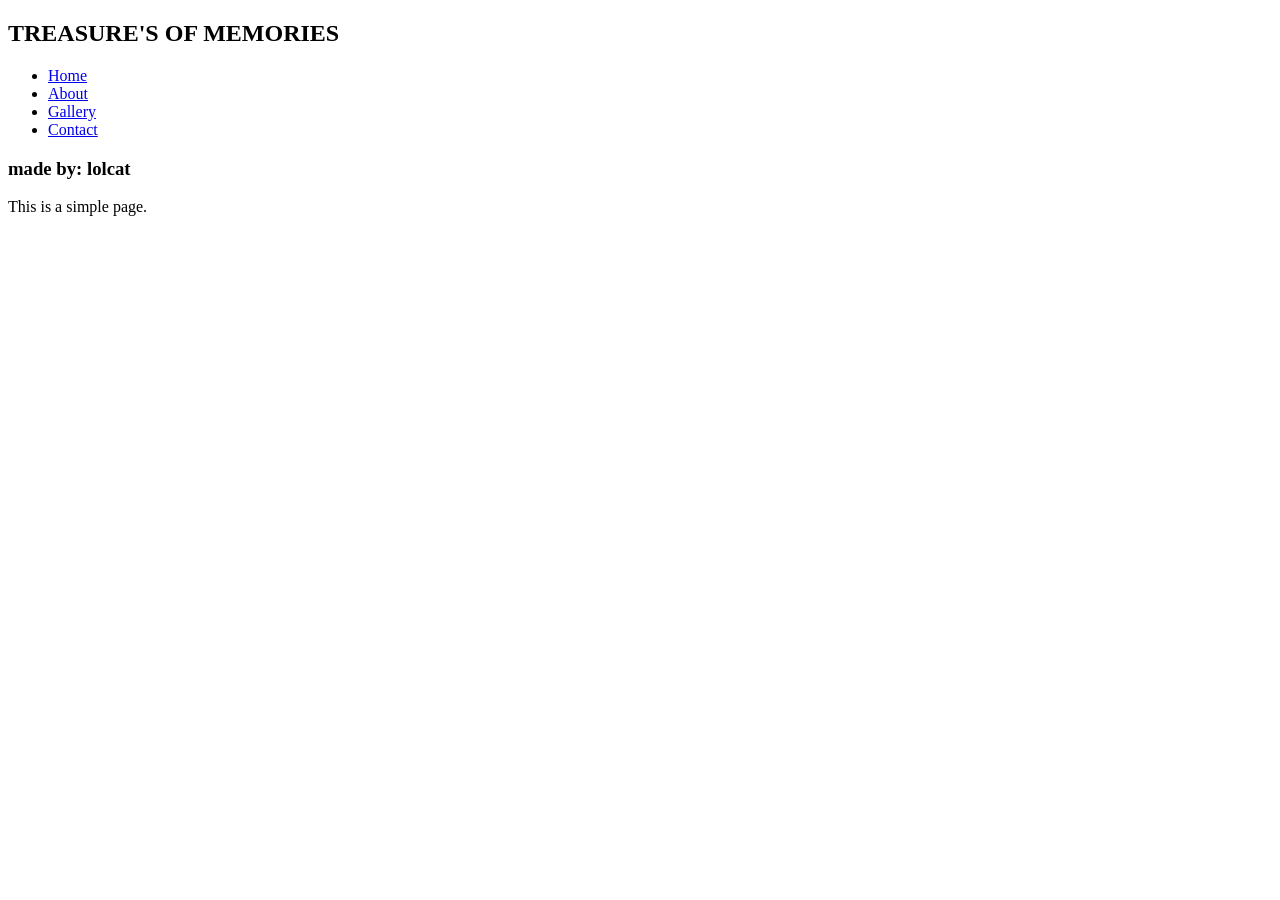
==== index.html @ 37697634 "Changed Diretory again" ====
<!DOCTYPE html>
<html lang="en">
<head>
  <meta charset="UTF-8">
  <meta name="viewport" content="width=device-width, initial-scale=1.0">
  <link rel="stylesheet" href="/my-project/css/style.css">
  <title>TREASURE'S OF MEMORIES</title>
</head>
<body>

  <nav class="navbar">
    <h1>TREASURE'S OF MEMORIES</h1>
    <ul>
      <li><a href="#">Home</a></li>
      <li><a href="#">About</a></li>
      <li><a href="#">Gallery</a></li>
      <li><a href="#">Contact</a></li>
    </ul>
  </nav>

  <h3>made by: lolcat</h3>
  <p>This is a simple page.</p>

</body>
</html>
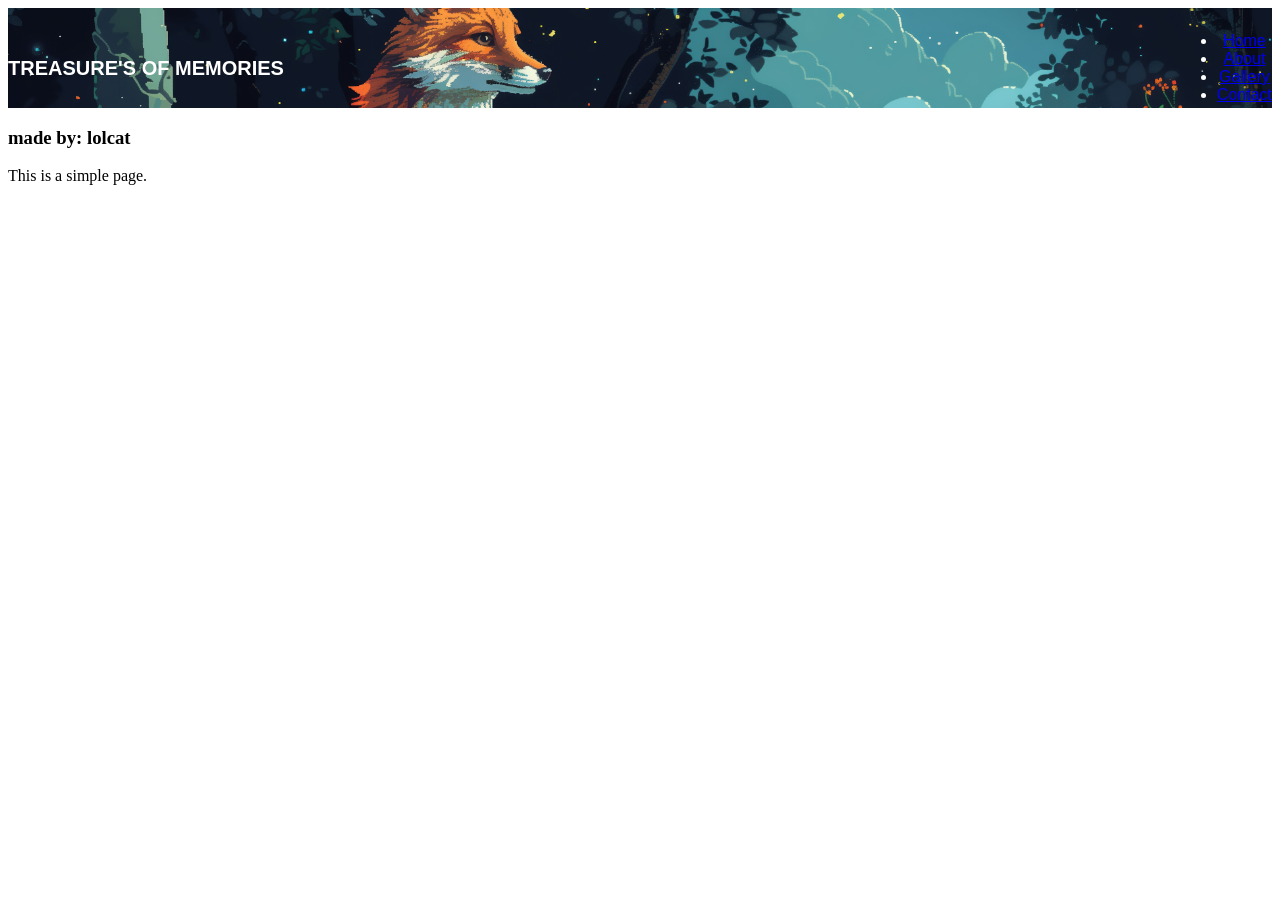
==== commit e15cd5a8: "Change Directory" ====
--- a/index.html
+++ b/index.html
@@ -3,7 +3,7 @@
 <head>
   <meta charset="UTF-8">
   <meta name="viewport" content="width=device-width, initial-scale=1.0">
-  <link rel="stylesheet" href="/my-project/css/style.css">
+  <link rel="stylesheet" href="my-project/css/style.css">
   <title>TREASURE'S OF MEMORIES</title>
 </head>
 <body>
--- a/my-project/css/style.css
+++ b/my-project/css/style.css
@@ -0,0 +1,20 @@
+.navbar {
+  background-image: url('/my-project/images/fox.jpg');
+  background-size: cover;
+  background-position: 70% 30%;
+  background-repeat: no-repeat;
+  height: 80px;        
+  width: 100%;
+  margin: 0;
+  color: white;
+  font-family: Arial, sans-serif;
+  text-align: center;
+  padding-top: 20px;
+  display: flex;
+  align-items: center;
+  justify-content: space-between;
+}
+.navbar h1 {
+  font-size: 20px;
+  margin: 0;
+}
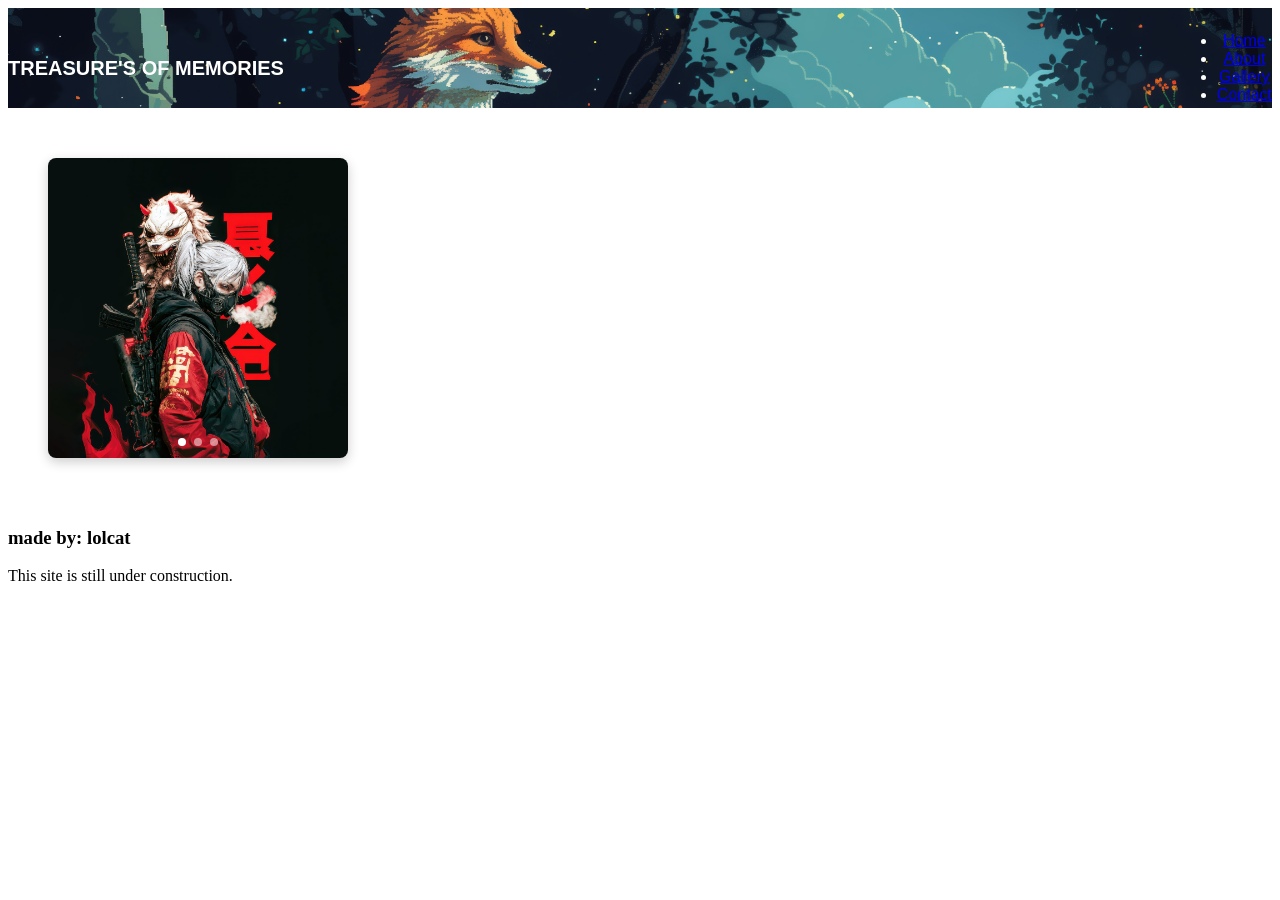
==== commit ffd1605c: "Added Sliding Picture Section" ====
--- a/index.html
+++ b/index.html
@@ -17,9 +17,26 @@
       <li><a href="#">Contact</a></li>
     </ul>
   </nav>
+  
+  <section class="hero-row">
+  <div class="square-carousel" id="squareCarousel">
+    <div class="carousel-track">
+      <img src="my-project/images/slide1.jpg" alt="Slide 1" class="slide active">
+      <img src="my-project/images/slide2.jpg" alt="Slide 2" class="slide">
+      <img src="my-project/images/slide3.jpg" alt="Slide 3" class="slide">
+    </div>
+    <div class="carousel-dots">
+      <span class="dot active" data-index="0"></span>
+      <span class="dot" data-index="1"></span>
+      <span class="dot" data-index="2"></span>
+    </div>
+  </div>
+</section>
 
   <h3>made by: lolcat</h3>
-  <p>This is a simple page.</p>
-
+  <p>This site is still under construction.</p>
+<script src="my-project/js/script.js"></script>
+</body>
+</html>
 </body>
 </html>
--- a/my-project/css/style.css
+++ b/my-project/css/style.css
@@ -1,5 +1,5 @@
 .navbar {
-  background-image: url('/my-project/images/fox.jpg');
+  background-image: url('../images/fox.jpg');
   background-size: cover;
   background-position: 70% 30%;
   background-repeat: no-repeat;
@@ -17,4 +17,66 @@
 .navbar h1 {
   font-size: 20px;
   margin: 0;
+}
+
+.hero-row {
+  width: 100%;
+  min-height: 400px;       /* controls the vertical space of this row */
+  display: flex;
+  align-items: center;     /* centers the square vertically in this row */
+  justify-content: flex-start; /* pushes it to the left */
+  padding: 0 40px;
+  box-sizing: border-box;
+}
+
+.square-carousel {
+  position: relative;
+  width: 300px;
+  height: 300px;
+  overflow: hidden;
+  border-radius: 8px;
+  box-shadow: 0 4px 12px rgba(0, 0, 0, 0.2);
+}
+
+.carousel-track {
+  width: 100%;
+  height: 100%;
+  position: relative;
+}
+
+.slide {
+  position: absolute;
+  top: 0;
+  left: 0;
+  width: 100%;
+  height: 100%;
+  object-fit: cover;
+  opacity: 0;
+  transition: opacity 1s ease-in-out;
+}
+
+.slide.active {
+  opacity: 1;
+}
+
+.carousel-dots {
+  position: absolute;
+  bottom: 12px;
+  left: 50%;
+  transform: translateX(-50%);
+  display: flex;
+  gap: 8px;
+}
+
+.dot {
+  width: 8px;
+  height: 8px;
+  border-radius: 50%;
+  background: rgba(255, 255, 255, 0.5);
+  cursor: pointer;
+  transition: background 0.3s;
+}
+
+.dot.active {
+  background: #fff;
 }
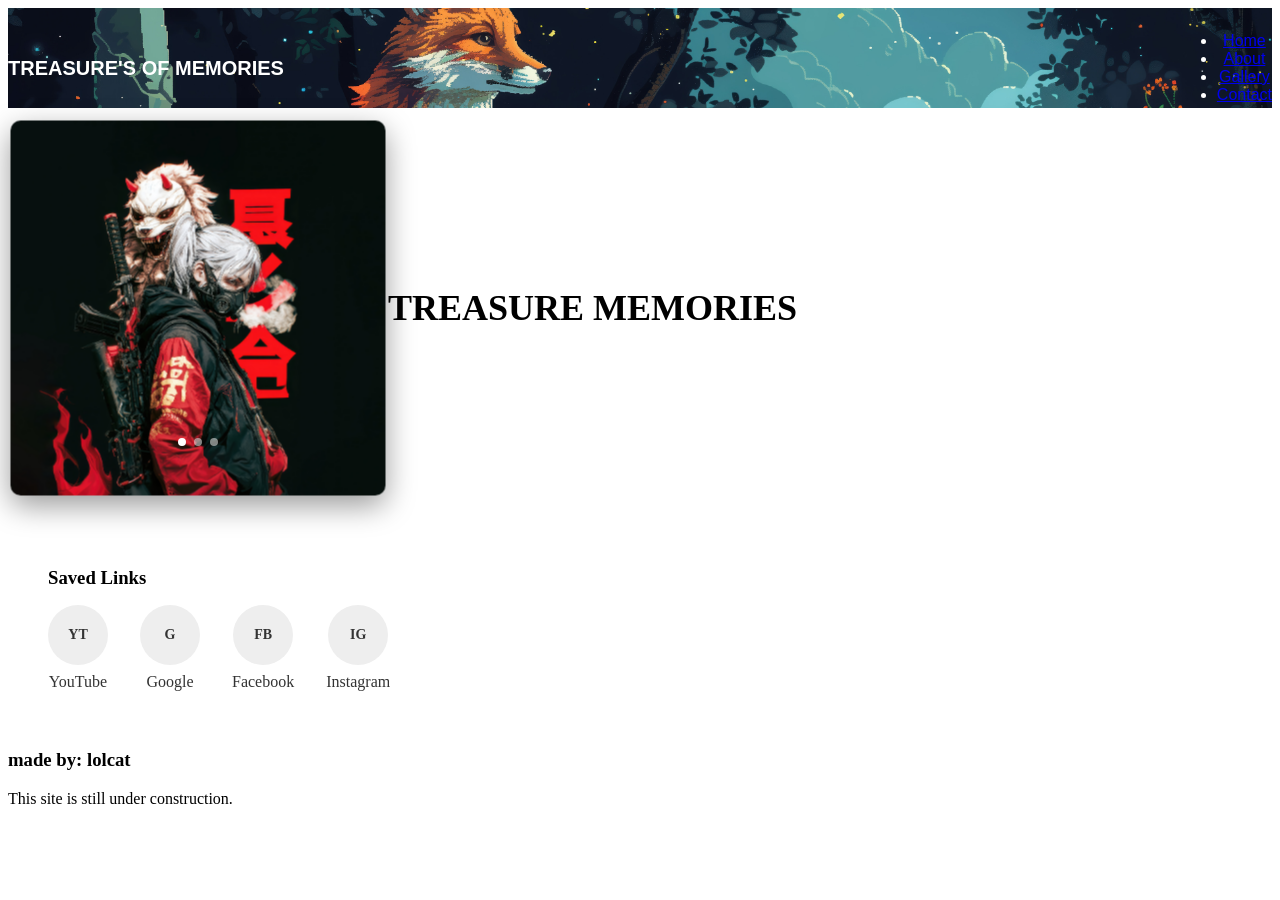
==== commit 0d7ff4dd: "Add Phone Resposiveness" ====
--- a/index.html
+++ b/index.html
@@ -31,6 +31,31 @@
       <span class="dot" data-index="2"></span>
     </div>
   </div>
+  <div class="hero-title">
+    <h2>TREASURE MEMORIES</h2>
+  </div>
+</section>
+
+<section class="apps-section">
+  <h3 class="apps-heading">Saved Links</h3>
+  <div class="apps-list">
+    <a href="youtube.html" class="app-item">
+      <div class="app-icon">YT</div>
+      <span>YouTube</span>
+    </a>
+    <a href="google.html" class="app-item">
+      <div class="app-icon">G</div>
+      <span>Google</span>
+    </a>
+    <a href="facebook.html" class="app-item">
+      <div class="app-icon">FB</div>
+      <span>Facebook</span>
+    </a>
+    <a href="instagram.html" class="app-item">
+      <div class="app-icon">IG</div>
+      <span>Instagram</span>
+    </a>
+  </div>
 </section>
 
   <h3>made by: lolcat</h3>
--- a/my-project/css/style.css
+++ b/my-project/css/style.css
@@ -21,10 +21,10 @@
 
 .hero-row {
   width: 100%;
-  min-height: 400px;       /* controls the vertical space of this row */
-  display: flex;
-  align-items: center;     /* centers the square vertically in this row */
-  justify-content: flex-start; /* pushes it to the left */
+  min-height: 400px;       
+  display: flex;
+  align-items: center;     
+  justify-content: flex-start; 
   padding: 0 40px;
   box-sizing: border-box;
 }
@@ -33,12 +33,18 @@
   position: relative;
   width: 300px;
   height: 300px;
-  overflow: hidden;
+  overflow: visible;
   border-radius: 8px;
   box-shadow: 0 4px 12px rgba(0, 0, 0, 0.2);
+  perspective: 1000px;
 }
 
 .carousel-track {
+  align-items: center;
+  gap: 16px;
+  transition: transform 0.8s cubic-bezier(0.25, 0.8, 0.25, 1);
+  transform: translateX(0);
+  transform-style: preserve-3d;
   width: 100%;
   height: 100%;
   position: relative;
@@ -48,15 +54,19 @@
   position: absolute;
   top: 0;
   left: 0;
-  width: 100%;
-  height: 100%;
+  width: 300px;
+  height: 300px;
   object-fit: cover;
-  opacity: 0;
-  transition: opacity 1s ease-in-out;
+  border-radius: 8px;
+  backface-visibility: hidden;
+  opacity: 0.6;
+  transform-origin: center center;
+  transition: transform 0.6s ease, opacity 0.6s ease;
 }
 
 .slide.active {
   opacity: 1;
+  box-shadow: 0 8px 24px rgba(0, 0, 0, 0.4);
 }
 
 .carousel-dots {
@@ -79,4 +89,144 @@
 
 .dot.active {
   background: #fff;
+}
+
+.container {
+  display: flex;
+  flex-direction: column;
+  padding: 16px;
+}
+
+.hero-title {
+  flex: 1;
+  padding-left: 40px;
+}
+
+.hero-title h2 {
+  font-size: 36px;
+  margin: 0;
+}
+
+.apps-section {
+  padding: 40px;
+}
+
+.apps-heading {
+  margin-bottom: 16px;
+}
+
+.apps-list {
+  display: flex;
+  gap: 32px;
+  flex-wrap: wrap;
+}
+
+.app-item {
+  display: flex;
+  flex-direction: column;
+  align-items: center;
+  gap: 8px;
+  text-decoration: none;
+  color: #333;
+}
+
+.app-icon {
+  width: 60px;
+  height: 60px;
+  border-radius: 50%;
+  background: #eee;
+  display: flex;
+  align-items: center;
+  justify-content: center;
+  font-weight: bold;
+  font-size: 14px;
+}
+
+@media (min-width: 768px) {
+  .container {
+    flex-direction: row;
+    padding: 32px;
+  }
+
+    img {
+    width: 100%;
+    height: auto;
+    object-fit: cover;
+  }
+  
+}
+
+/* Desktop and up */
+@media (min-width: 1024px) {
+  .container {
+    max-width: 1200px;
+    margin: 0 auto;
+  }
+}
+
+.grid {
+  display: grid;
+  grid-template-columns: repeat(auto-fit, minmax(250px, 1fr));
+  gap: 16px;
+}
+
+@media (max-width: 480px) {
+  /* Shrink the carousel + slides to fit phone screens */
+  .square-carousel {
+    width: 90vw;
+    height: 90vw;
+    max-width: 300px;
+    max-height: 300px;
+    order: 1;
+    overflow: hidden;
+  }
+
+  .slide {
+    width: 100%;
+    height: 100%;
+  }
+
+  /* Stack navbar vertically instead of side-by-side */
+  .navbar {
+    flex-direction: column;
+    height: auto;
+    padding: 16px 0;
+    justify-content: center;
+    gap: 12px;
+  }
+
+  .navbar ul {
+    order: 2;           /* pushes nav links below the title */
+    display: flex;
+    gap: 16px;
+    margin: 0;
+    padding: 0;
+    list-style: none;
+  }
+
+  .navbar h1 {
+    order: 1;
+  }
+
+  /* Push hero section content toward the bottom of the viewport */
+  .hero-row {
+    flex-direction: column;   /* stacks children instead of side-by-side */
+    align-items: center;
+    justify-content: flex-start;
+    min-height: auto;         /* remove the forced full-screen height */
+    padding-bottom: 20px;
+    margin-top: 20px;
+  }
+
+  .hero-title {
+    order: 2;
+    text-align: center;
+    margin-right: 50px;
+    width: 90%;
+  }
+
+  .hero-title h2 {
+    font-size: 1.5rem;
+    margin: 0;
+  }
 }
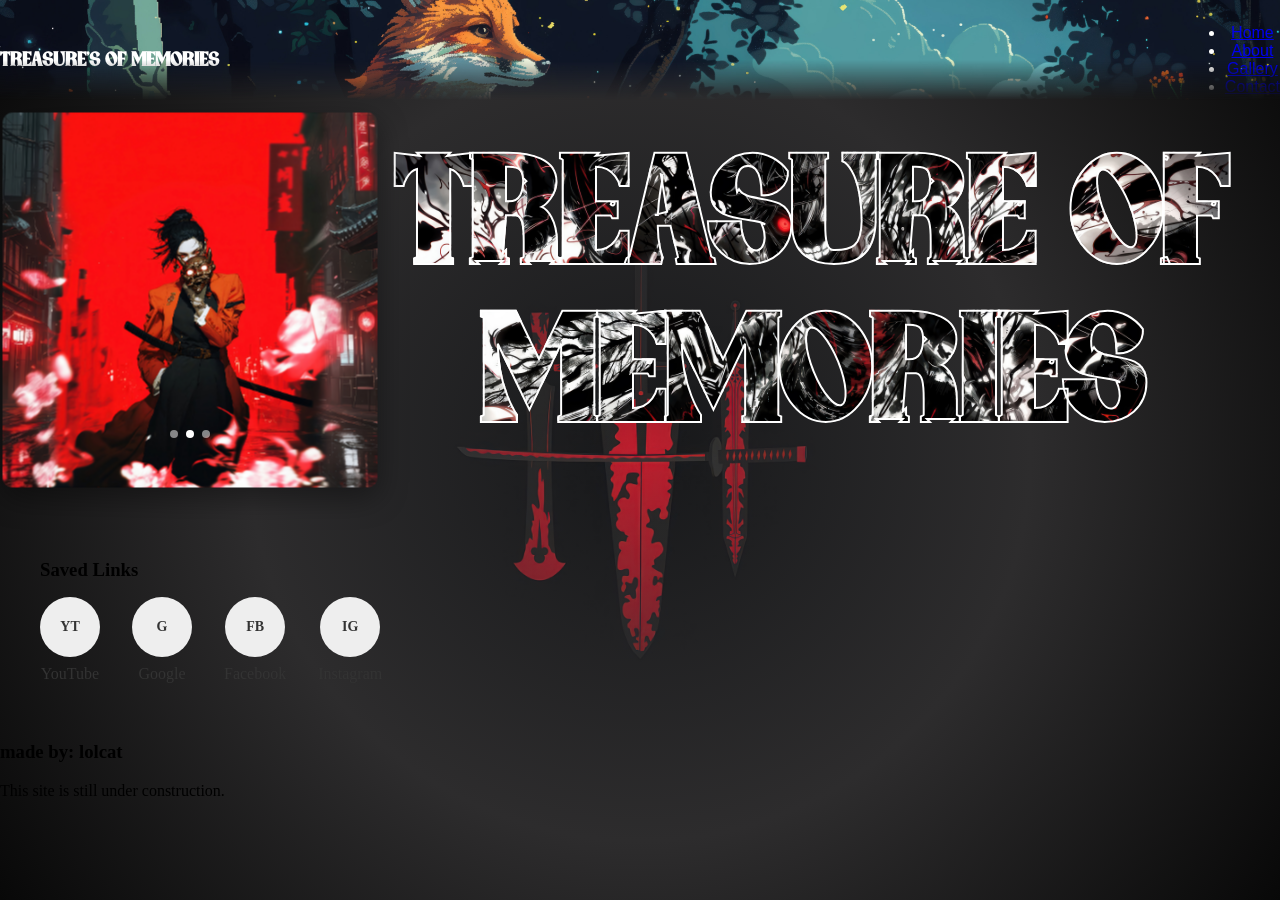
==== commit 519bdf4c: "Wallpaper/Font Changes" ====
--- a/index.html
+++ b/index.html
@@ -32,7 +32,7 @@
     </div>
   </div>
   <div class="hero-title">
-    <h2>TREASURE MEMORIES</h2>
+    <h2>TREASURE OF MEMORIES</h2>
   </div>
 </section>
 
--- a/my-project/css/style.css
+++ b/my-project/css/style.css
@@ -1,5 +1,29 @@
+@font-face {
+  font-family: 'Lumiare';
+  src: url('../fonts/Lumiare.woff2') format('woff2'),
+       url('../fonts/Lumiare.woff') format('woff');
+  font-weight: normal;
+  font-style: normal;
+  font-display: swap;
+}
+
+body {
+  margin: 0;
+  min-height: 100vh;
+  background-image:
+    radial-gradient(circle at center, transparent 0%, #2d2c2d 50%, #080808 100%),
+    url('../images/background1.jpg');
+  background-size: cover, cover;
+  background-position: center, center;
+  background-repeat: no-repeat, no-repeat;
+}
+
 .navbar {
-  background-image: url('../images/fox.jpg');
+background-image:
+    linear-gradient(to bottom, transparent 0%, transparent 40%, rgba(0,0,0,0) 100%),
+    url('../images/fox.jpg');
+mask-image: linear-gradient(to bottom, black 0%, black 60%, transparent 100%);
+-webkit-mask-image: linear-gradient(to bottom, black 0%, black 60%, transparent 100%);
   background-size: cover;
   background-position: 70% 30%;
   background-repeat: no-repeat;
@@ -17,6 +41,7 @@
 .navbar h1 {
   font-size: 20px;
   margin: 0;
+  font-family: 'Lumiare', cursive;
 }
 
 .hero-row {
@@ -99,12 +124,22 @@
 
 .hero-title {
   flex: 1;
+  font-family: 'Lumiare', cursive;
   padding-left: 40px;
+  margin-left: auto;
+  text-align: center;
 }
 
 .hero-title h2 {
-  font-size: 36px;
-  margin: 0;
+  font-size: 150px;
+  margin: 0;
+  background-image: url('../images/fontplacer2.jpg');
+  background-size: cover;
+  background-position: center;
+  color: transparent;
+  -webkit-background-clip: text;
+  background-clip: text;
+  -webkit-text-stroke: 2px white;
 }
 
 .apps-section {
@@ -171,7 +206,7 @@
 }
 
 @media (max-width: 480px) {
-  /* Shrink the carousel + slides to fit phone screens */
+  
   .square-carousel {
     width: 90vw;
     height: 90vw;
@@ -186,7 +221,7 @@
     height: 100%;
   }
 
-  /* Stack navbar vertically instead of side-by-side */
+  
   .navbar {
     flex-direction: column;
     height: auto;
@@ -196,7 +231,7 @@
   }
 
   .navbar ul {
-    order: 2;           /* pushes nav links below the title */
+    order: 2;           
     display: flex;
     gap: 16px;
     margin: 0;
@@ -208,12 +243,12 @@
     order: 1;
   }
 
-  /* Push hero section content toward the bottom of the viewport */
+  
   .hero-row {
-    flex-direction: column;   /* stacks children instead of side-by-side */
+    flex-direction: column;   
     align-items: center;
     justify-content: flex-start;
-    min-height: auto;         /* remove the forced full-screen height */
+    min-height: auto;         
     padding-bottom: 20px;
     margin-top: 20px;
   }
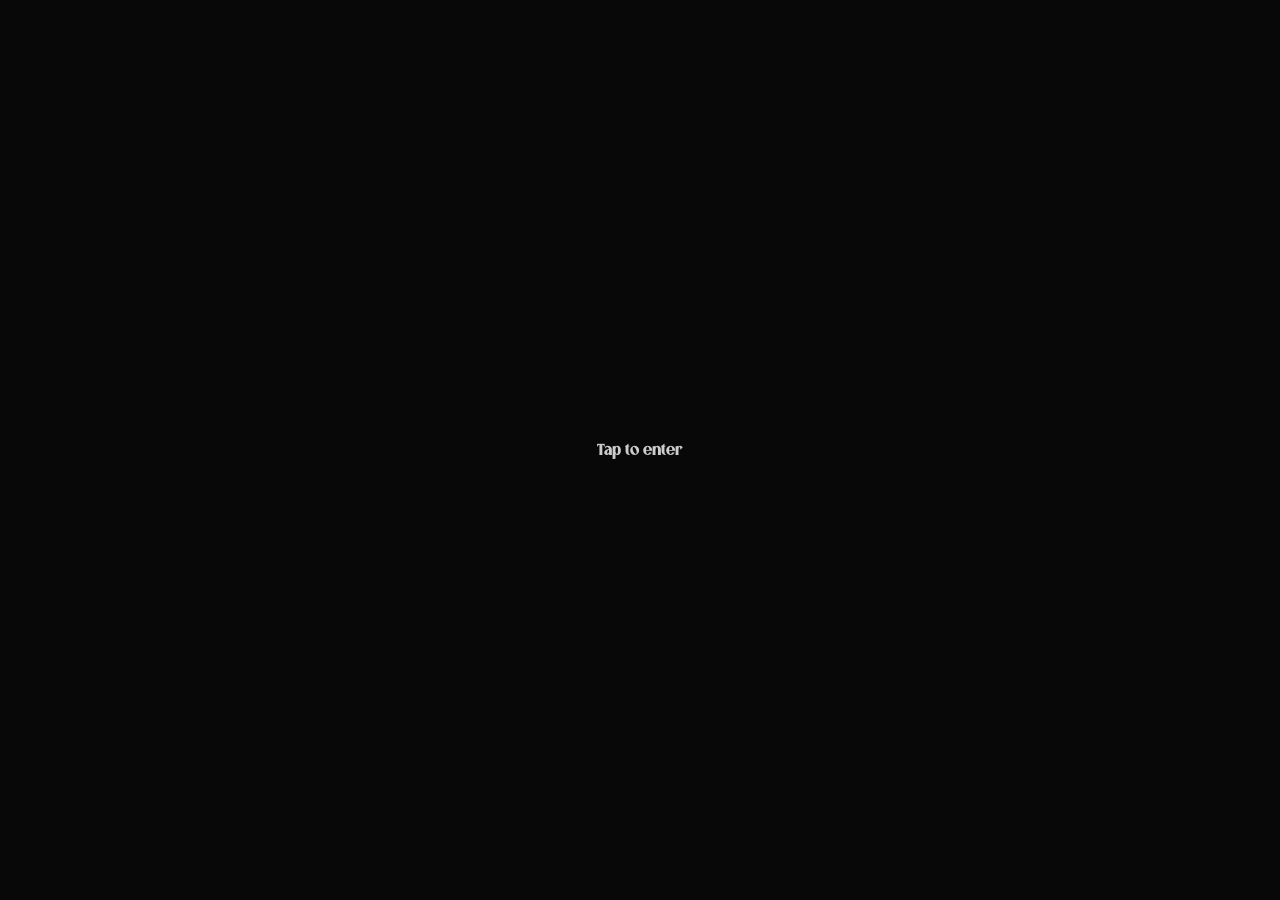
==== commit bcdf57f1: "Added Sountrack" ====
--- a/index.html
+++ b/index.html
@@ -7,14 +7,17 @@
   <title>TREASURE'S OF MEMORIES</title>
 </head>
 <body>
+  <div id="loadingOverlay">
+  <div class="spinner"></div>
+  <p id="loadingText">Loading...</p>
+</div>
 
   <nav class="navbar">
     <h1>TREASURE'S OF MEMORIES</h1>
     <ul>
-      <li><a href="#">Home</a></li>
-      <li><a href="#">About</a></li>
+      <li><a href="#">About us</a></li>
+      <li><a href="#">History</a></li>
       <li><a href="#">Gallery</a></li>
-      <li><a href="#">Contact</a></li>
     </ul>
   </nav>
   
@@ -60,6 +63,7 @@
 
   <h3>made by: lolcat</h3>
   <p>This site is still under construction.</p>
+<audio id="bgMusic" src="my-project/music/THEME.mp3" loop></audio>
 <script src="my-project/js/script.js"></script>
 </body>
 </html>
--- a/my-project/css/style.css
+++ b/my-project/css/style.css
@@ -27,7 +27,7 @@
   background-size: cover;
   background-position: 70% 30%;
   background-repeat: no-repeat;
-  height: 80px;        
+  min-height: 80px;       
   width: 100%;
   margin: 0;
   color: white;
@@ -38,10 +38,34 @@
   align-items: center;
   justify-content: space-between;
 }
+
+.navbar ul {
+  display: flex;
+  flex-direction: row;
+  list-style: none;
+  margin: 0;
+  padding: 20px;
+  gap: 80px;
+}
+
+.navbar ul li a,
+.app-item {
+  font-family: 'Lumiare', cursive;
+  color: #ccc;
+  transition: color 0.3s ease;
+}
+
+.navbar ul li a:hover,
+.app-item:hover {
+  color: #ffffff;
+}
+
 .navbar h1 {
   font-size: 20px;
-  margin: 0;
   font-family: 'Lumiare', cursive;
+  align-self: flex-start;
+  margin-top: 10px;
+  position: relative;
 }
 
 .hero-row {
@@ -177,6 +201,37 @@
   font-size: 14px;
 }
 
+#loadingOverlay {
+  position: fixed;
+  top: 0;
+  left: 0;
+  width: 100%;
+  height: 100%;
+  background: #080808;
+  display: flex;
+  flex-direction: column;
+  align-items: center;
+  justify-content: center;
+  color: #ccc;
+  font-family: 'Lumiare', cursive;
+  z-index: 9999;
+  cursor: pointer;
+}
+
+.spinner {
+  width: 40px;
+  height: 40px;
+  border: 3px solid rgba(255,255,255,0.2);
+  border-top-color: #fff;
+  border-radius: 50%;
+  animation: spin 0.8s linear infinite;
+  margin-bottom: 16px;
+}
+
+@keyframes spin {
+  to { transform: rotate(360deg); }
+}
+
 @media (min-width: 768px) {
   .container {
     flex-direction: row;
